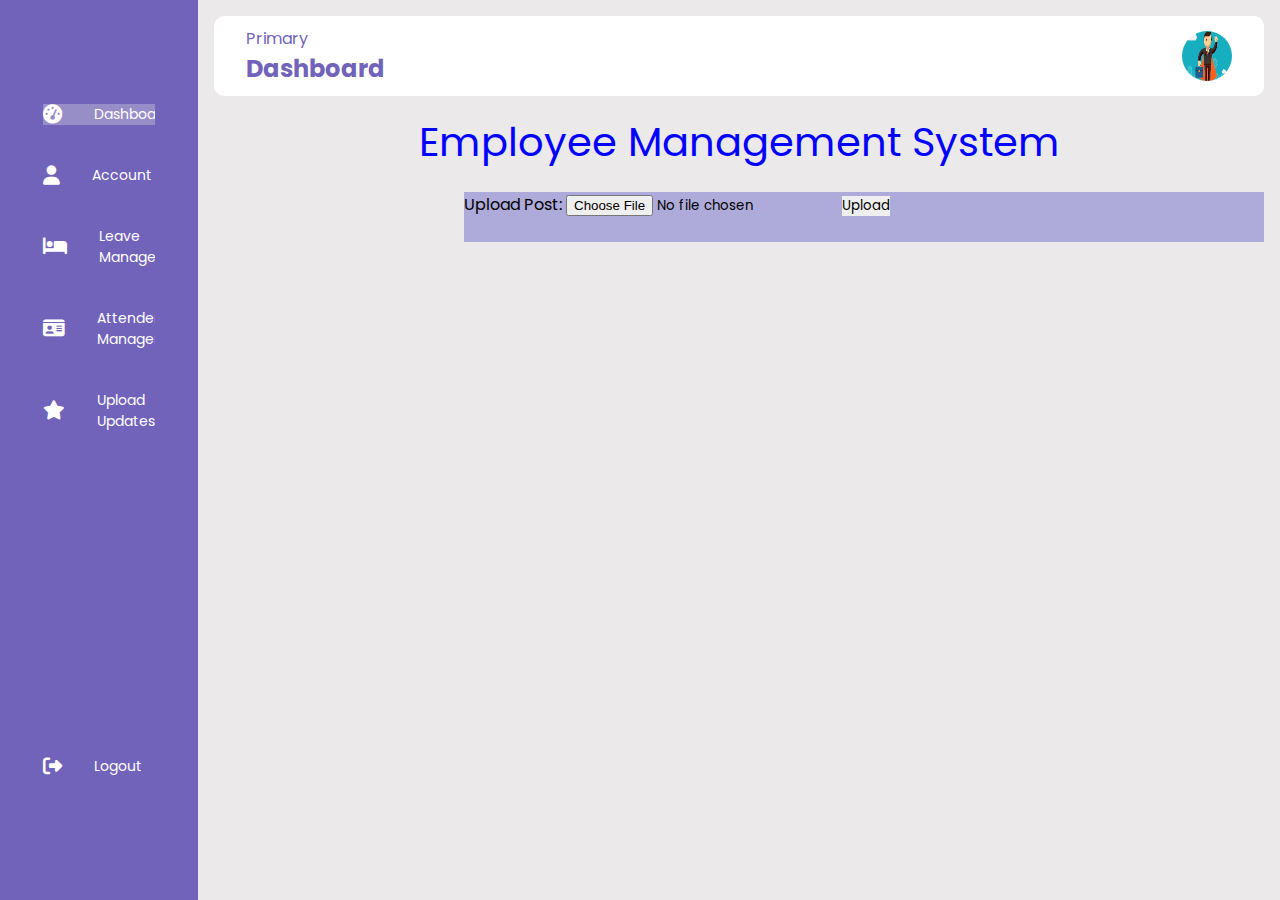
==== AdminDashboard.html @ f81f893d "Backend work done of leaveManagement" ====
<!DOCTYPE html>
<html lang="en">

<head>
    <meta charset="UTF-8">
    <meta name="viewport" content="width=device-width, initial-scale=1.0">
    <title>Dashboard</title>
    <link rel="stylesheet" href="style.css" />
    <link rel="stylesheet" href="https://cdnjs.cloudflare.com/ajax/libs/font-awesome/6.4.0/css/all.min.css">


</head>

<body>
    <div class="sidebar">
        <div class="logo"></div>
        <ul class="menu">
            <li>
                <a href="AdminDashboard.html" class='active'>
                    <i class="fas fa-tachometer-alt"> </i>
                    <span>Dashboard</span>
                </a>
            </li>
            <li>
                <a href="#">
                    <i class="fas fa-user"> </i>
                    <span>Account</span>
                </a>
            </li>
            <li>
                <a href="leaveProcess.jsp">
                    <i class="fas fa-bed"> </i>
                    <span>Leave Management</span>
                </a>
            </li>

            <li>
                <a href="#">
                    <i class="fas fa-id-card"> </i>
                    <span>Attendence Management</span>
                </a>
            </li>


            <li>
                <a href="uploadUpdates.jsp">
                    <i class="fas fa-star"> </i>
                    <span>Upload Updates</span>
                </a>
            </li>

            <li class="logout">
                <a href="index.html">
                    <i class="fas fa-sign-out-alt"> </i>
                    <span>Logout</span>
                </a>
            </li>
        </ul>
    </div>

    <div class='main--content'>
        <div class="header--wrapper">
            <div class="header--title">
                <span>Primary</span>
                <h2>Dashboard</h2>
            </div>
            <div class="user--info">
                <img src="./images/emp.jpg" alt="">
            </div>
        </div>

        <div class='content--header'>Employee Management System</div>


        <div class="attendece--content">
         <form action="">
            Upload Post:  <input type="file" name="inputfile" id="inputfile">
            <Button >Upload</Button>
         </form>
        </div>
    </div>


</body>

</html>
---- style.css ----
@import url("http://fonts.googleapis.com/css2?family=Poppins:wght@400;600&display=swap");

* {
    margin: 0;
    padding: 0;
    border: none;
    outline: none;
    box-sizing: border-box;
    font-family: "Poppins", sans-serif;
}

body {
    display: flex;
}

.sidebar {
    position: sticky;
    top: 0;
    left: 0;
    bottom: 0;
    width: 110px;
    height: 100vh;
    padding: 0 1.7rem;
    color: #fff;
    overflow: hidden;
    transition: all 0.5s linear;
    background: rgba(113, 99, 186, 255);
}

.sidebar:hover {
    width: 260px;
    transition: 0.4s;
}

.logo {
    height: 80px;
    padding: 16px;

}

.menu {
    height: 88%;
    position: relative;
    list-style: none;
    padding: 0;
}

.menu li {
    padding: 1rem;
    margin: 8px 0;
    border-radius: 8px;
    transition: all 0.5s ease-in-out;
}

.menu li:hover,
.active {
    background: #e0e0e058;
}

.menu a {
    color: #fff;
    font-size: 14px;
    text-decoration: none;
    display: flex;
    align-items: center;
    gap: 2rem;
}

.menu a span {
    overflow: hidden;
}

.menu a i {
    font-size: 1.2rem;
}

.logout {
    position: absolute;
    bottom: 10%;
    left: 0;
    width: 100%;
}

/* main body section*/
.main--content {
    position: relative;
    background: #ebe9e9;
    width: 100%;
    padding: 1rem;
}

.header--wrapper img {
    width: 50px;
    height: 50px;
    cursor: pointer;
    border-radius: 50%;
}

.header--wrapper {
    display: flex;
    justify-content: space-between;
    align-items: center;
    flex-wrap: wrap;
    background: #fff;
    border-radius: 10px;
    padding: 10px 2rem;
    margin-bottom: 1rem;
}

.header--title {
    color: rgba(113, 99, 186, 255)
}

.user--info {
    display: flex;
    align-items: center;
    gap: 1;
}

.content--header {
    font-size: 40px;
    color: blue;
    text-align: center;
    text-shadow: aqua;
}


.content {

    display: flex;

}

.content--info {
    width: 950px;
}

.content--table {

    margin-top: 20px;
    margin-left: 370px;
    text-align: center;
    border-collapse: collapse;
    background-color: #7284f3;

}

.content--table tr {

    height: 50px;
    /* Add a solid black border with 1px width */


}

.content--table td {

    width: 270px;
    border: 2px solid blue;
    background-color: #99c2f1;
}

.content--image {
    width: 200px;
    /* Set container width */
    height: 200px;
    /* Set container height */
    overflow: hidden;
    /* Clip the image to the container */
    border-radius: 50%;
    /* Create a circle shape */

    margin-top: 50px;
    margin-left: 30px;
}

.content--image img {
    width: 100%;
    /* Make sure the image fills the container */
    height: auto;
    /* Maintain aspect ratio */
    display: block;
    /* Remove extra space */
    object-fit: cover;
    /* Ensure the image covers the container */
}

/*leave.jsp page style*/

.form--design {
    width: 500px;
    display: block;
    margin: 20px auto;
    padding: 25px 50px 25px;
    background: rgba(164, 241, 222, 0.6);
    border-radius: 10px;

}


.form--design label {
    display: inline-block;
    width: 100px;
    /* Adjust label width as needed */
    text-align: left;
    /* Align label text to the left */
    margin-right: 10px;
    /* Add spacing between label and input */
}



.user--select {
    display: inline-block;
    width: 250px;
    height: 35px;
    padding: 6px 6px;
    border-radius: 20px;
    text-align: center;
    font-size: 15px;
    float: right;

}

#myInput {
    width: 250px;
    height: 35px;
    margin-left: 40px;
    border-radius: 20px;
    text-align: center;
    transition: all 0.2s linear;
    border: 1px solid #ccc;
    float: right;
}

#myInput:hover {

    background-color: #f0f0f0;
    /* Change background color on hover */
    border: 1px blue;
    transition: 0.2s;
    box-shadow: 0 0 5px rgba(0, 0, 0, 0.97);
}

.button--click {
    display: inline-block;
    width: 70%;
    padding: 12px 0px;
    background: #2b3990;
    border-radius: 20px;
    text-align: center;
    font-size: 16px;
    color: #fff;
    margin-left: 70px;
}

.show--table {
    margin-top: 50px;
    margin-left: 240px;
    width: 900px;
    height: 242px;
    overflow: auto;
}

.show--table--content {
    border-collapse: collapse;
    border-radius: 5px;

}

.show--table--content tr {
    height: 33px;
    text-align: center;

}

.show--table--content th {
    width: 240px;
    border: 2px solid black;
    background-color: #7284f3;
}

.show--table--content td {
    width: 240px;
    border: 1px solid rgb(27, 7, 106);
    background-color: #c8cffa;
    border-collapse: collapse;
}

/*upload updates file css */

.attendece--content {
    height: 50px;
    width: 800px;
    background-color: #3a35be58;
    margin-top: 20px;
    margin-left: 250px;

}

.inputfile {
    height: 50px;
    border-radius: 10%;
}
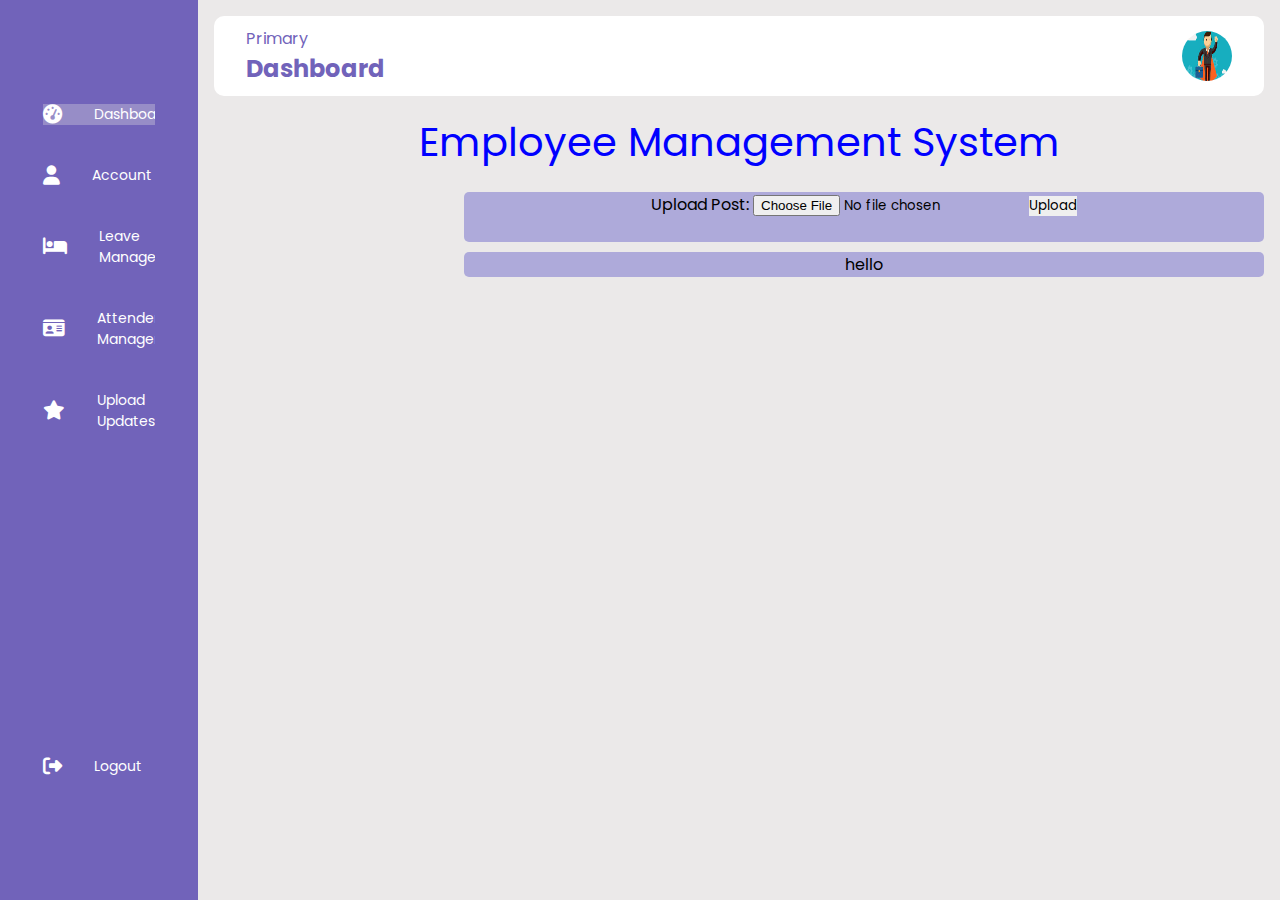
==== commit 155cbb39: "backend of upload post" ====
--- a/AdminDashboard.html
+++ b/AdminDashboard.html
@@ -71,12 +71,16 @@
 
         <div class='content--header'>Employee Management System</div>
 
-
-        <div class="attendece--content">
-         <form action="">
-            Upload Post:  <input type="file" name="inputfile" id="inputfile">
-            <Button >Upload</Button>
-         </form>
+       <div>
+             <div class="attendece--content">
+              <form action="">
+                 Upload Post:  <input type="file" name="inputfile" id="inputfile">
+                 <Button >Upload</Button>
+              </form>
+             </div>
+             <div class='updated-post'>
+                hello
+             </div>
         </div>
     </div>
 
--- a/style.css
+++ b/style.css
@@ -28,7 +28,7 @@
 }
 
 .sidebar:hover {
-    width: 260px;
+    width: 270px;
     transition: 0.4s;
 }
 
@@ -295,6 +295,8 @@
     background-color: #3a35be58;
     margin-top: 20px;
     margin-left: 250px;
+    border-radius: 5px;
+    text-align: center;
 
 }
 
@@ -302,3 +304,14 @@
     height: 50px;
     border-radius: 10%;
 }
+
+.updated-post {
+    height: auto;
+    width: 800px;
+    background-color: #3a35be58;
+    margin-top: 10px;
+    margin-left: 250px;
+    border-radius: 5px;
+    text-align: center;
+    overflow: auto;
+}
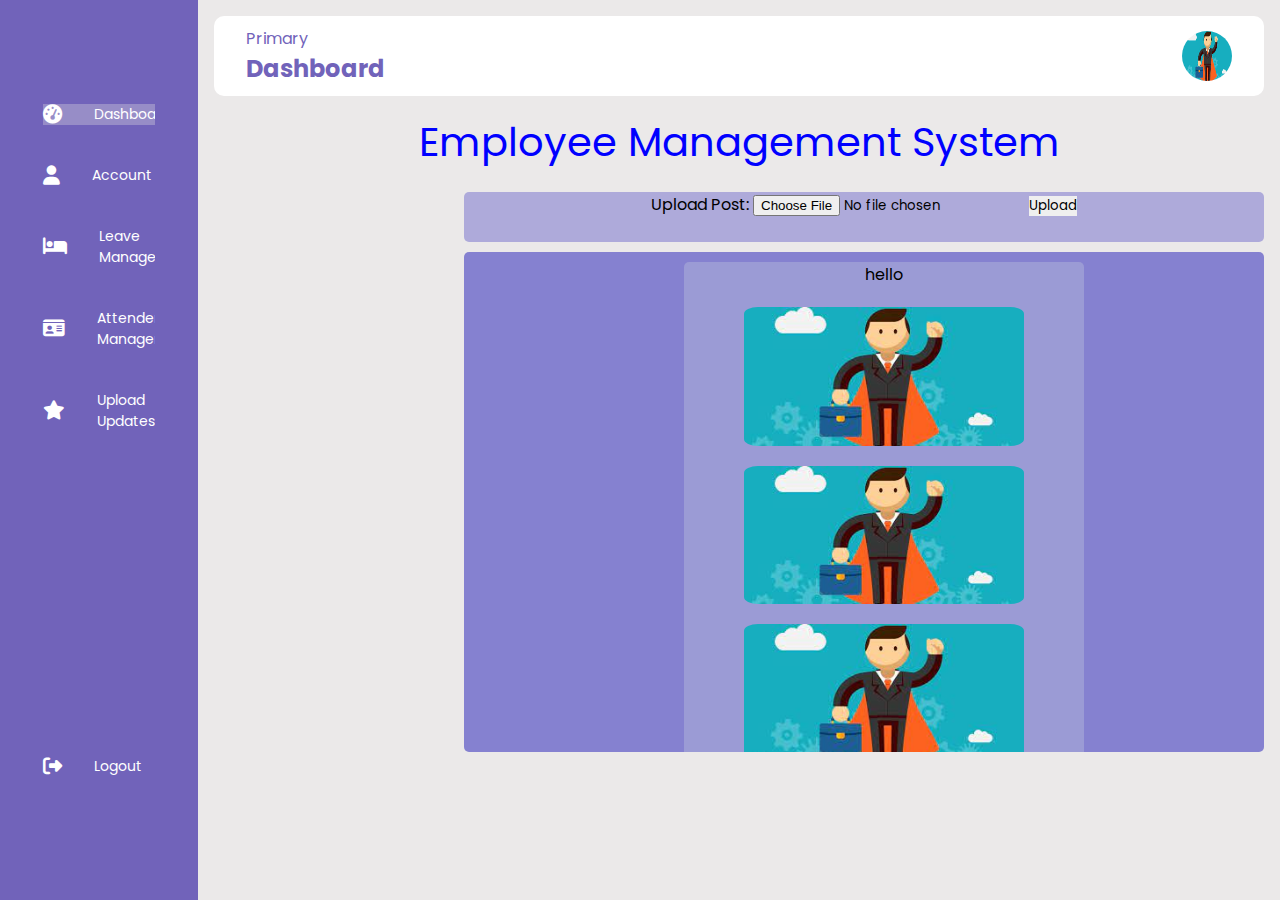
==== commit 14e7b0d1: "add css in update post" ====
--- a/AdminDashboard.html
+++ b/AdminDashboard.html
@@ -71,6 +71,8 @@
 
         <div class='content--header'>Employee Management System</div>
 
+
+
        <div>
              <div class="attendece--content">
               <form action="">
@@ -78,9 +80,18 @@
                  <Button >Upload</Button>
               </form>
              </div>
-             <div class='updated-post'>
-                hello
-             </div>
+            <div class="updated-post-main">
+                 <div class='updated-post'>
+                    hello
+                    <img src="./images/emp.jpg" alt="">
+                    <img src="./images/emp.jpg" alt="">
+                    <img src="./images/emp.jpg" alt="">
+                    <img src="./images/emp.jpg" alt="">
+                    <img src="./images/emp.jpg" alt="">
+                    <img src="./images/emp.jpg" alt="">
+                    updated-post
+                 </div>
+            </div>
         </div>
     </div>
 
--- a/style.css
+++ b/style.css
@@ -305,13 +305,39 @@
     border-radius: 10%;
 }
 
-.updated-post {
-    height: auto;
+.updated-post-main {
+
     width: 800px;
-    background-color: #3a35be58;
+    height: 500px;
+    background-color: rgba(58, 53, 190, 0.58);
     margin-top: 10px;
     margin-left: 250px;
     border-radius: 5px;
     text-align: center;
     overflow: auto;
-}
+
+}
+
+.updated-post {
+    width: 400px;
+    height: auto;
+    background-color: rgba(156, 156, 212, 0.941);
+    margin-top: 10px;
+    margin-left: 220px;
+    border-radius: 5px;
+    text-align: center;
+}
+
+.updated-post img {
+    width: 70%;
+    /* Make sure the image fills the container */
+    height: auto;
+    /* Maintain aspect ratio */
+    display: block;
+    /* Remove extra space */
+    object-fit: cover;
+    /* Ensure the image covers the container */
+    margin-top: 20px;
+    margin-left: 60px;
+    border-radius: 5%;
+}
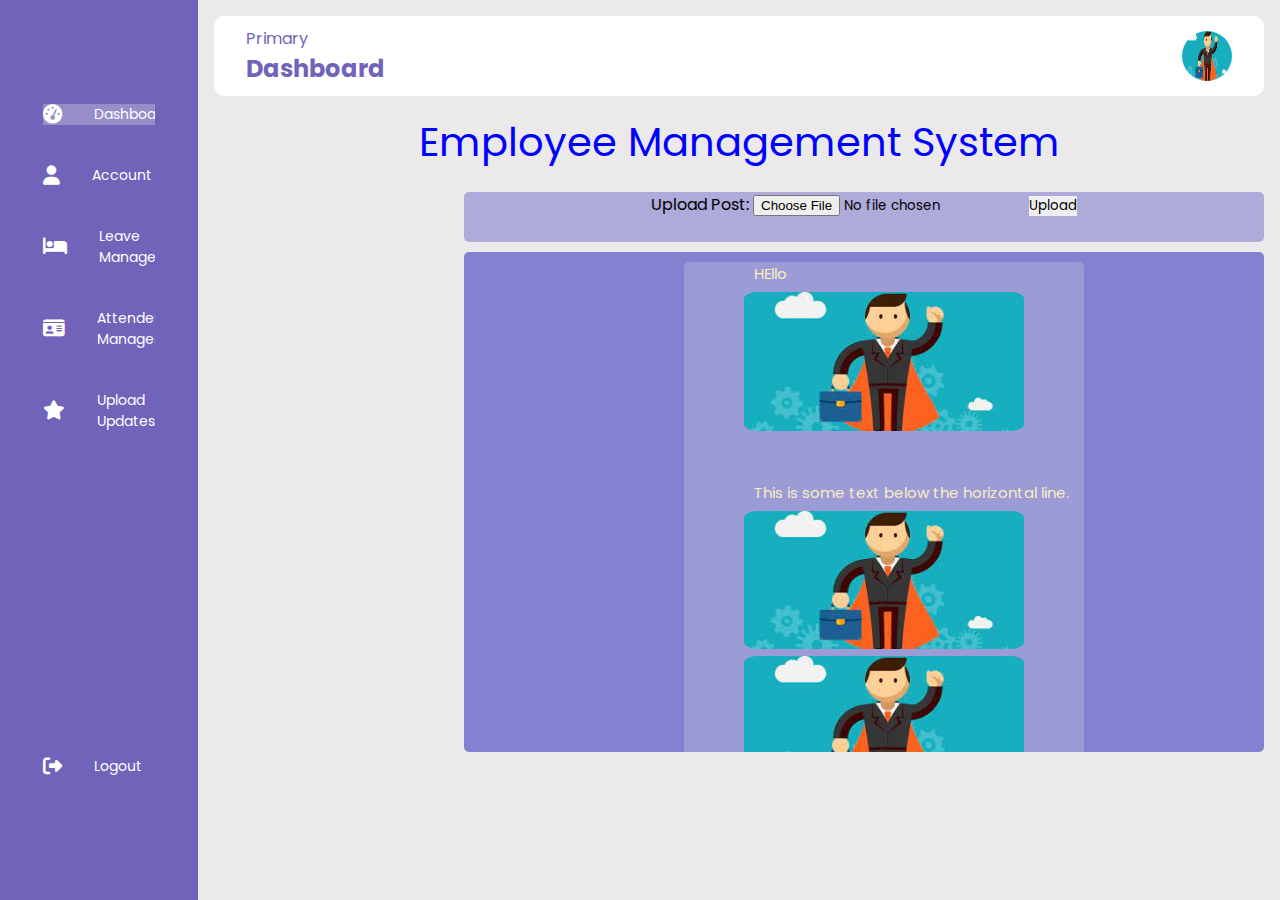
==== commit 4bd6b7a8: "work os reset paasword button of profile" ====
--- a/AdminDashboard.html
+++ b/AdminDashboard.html
@@ -50,7 +50,7 @@
             </li>
 
             <li class="logout">
-                <a href="index.html">
+                <a href="logoutALL">
                     <i class="fas fa-sign-out-alt"> </i>
                     <span>Logout</span>
                 </a>
@@ -82,14 +82,20 @@
              </div>
             <div class="updated-post-main">
                  <div class='updated-post'>
-                    hello
+                     <P>HEllo</P>
                     <img src="./images/emp.jpg" alt="">
+                    <br><br>
+                    <hr>
+
+                    <p>This is some text below the horizontal line.</p>
+
                     <img src="./images/emp.jpg" alt="">
                     <img src="./images/emp.jpg" alt="">
                     <img src="./images/emp.jpg" alt="">
                     <img src="./images/emp.jpg" alt="">
                     <img src="./images/emp.jpg" alt="">
                     updated-post
+
                  </div>
             </div>
         </div>
--- a/style.css
+++ b/style.css
@@ -124,6 +124,7 @@
     text-shadow: aqua;
 }
 
+/*profile.jsp*/
 
 .content {
 
@@ -185,6 +186,19 @@
     /* Ensure the image covers the container */
 }
 
+.profile-password-reset {
+    margin-top: 20px;
+    width: 15%;
+    padding: 10px 0px;
+    background: #070f40;
+    border-radius: 25px;
+    text-align: center;
+    font-size: 16px;
+    color: #fff;
+    margin-left: 370px;
+
+}
+
 /*leave.jsp page style*/
 
 .form--design {
@@ -313,9 +327,7 @@
     margin-top: 10px;
     margin-left: 250px;
     border-radius: 5px;
-    text-align: center;
     overflow: auto;
-
 }
 
 .updated-post {
@@ -325,8 +337,15 @@
     margin-top: 10px;
     margin-left: 220px;
     border-radius: 5px;
-    text-align: center;
-}
+}
+
+.updated-post p {
+    margin-left: 70px;
+    color: #faedc2;
+    font-size: 15px;
+    text-shadow: #e9f799;
+}
+
 
 .updated-post img {
     width: 70%;
@@ -337,7 +356,83 @@
     /* Remove extra space */
     object-fit: cover;
     /* Ensure the image covers the container */
-    margin-top: 20px;
+    margin-top: 7px;
     margin-left: 60px;
     border-radius: 5%;
 }
+
+/*ResetPassword.html*/
+
+.main {
+    display: flex;
+    flex-direction: column;
+    /* Stack items vertically */
+    align-items: center;
+    /* Center items horizontally (optional) */
+    justify-content: center;
+    /* Center items vertically (optional) */
+
+}
+
+.text {
+    margin-top: 30px;
+    color: #e5f1a3;
+    font-size: 40px;
+    text-align: center;
+    margin-left: 530px;
+}
+
+.resetPassword {
+    text-align: center;
+    height: 350px;
+    width: 500px;
+    background-color: #2b3990;
+    border-radius: 20px;
+    margin-top: 50px;
+    margin-left: 530px;
+}
+
+#input {
+    margin-top: 30px;
+
+    width: 250px;
+    height: 35px;
+    margin-right: 20px;
+    border-radius: 20px;
+    text-align: center;
+    transition: all 0.2s linear;
+    border: 1px solid #ccc;
+    float: right;
+}
+
+#input:hover {
+    background-color: #f0f0f0;
+    /* Change background color on hover */
+    border: 2px rgb(113, 161, 227);
+    transition: 0.2s;
+    box-shadow: 0 0 10px rgba(86, 219, 243, 0.97);
+}
+
+.bttn {
+    display: inline-block;
+    width: 60%;
+    padding: 12px 0px;
+    background: #070f40;
+    border-radius: 20px;
+    text-align: center;
+    font-size: 16px;
+    color: #fff;
+    margin-left: 40px;
+}
+
+
+.resetPasswordForm label {
+    margin-top: 30px;
+    display: inline-block;
+    width: 100px;
+    /* Adjust label width as needed */
+    text-align: left;
+    /* Align label text to the left */
+    margin-right: 10px;
+    /* Add spacing between label and input */
+}
